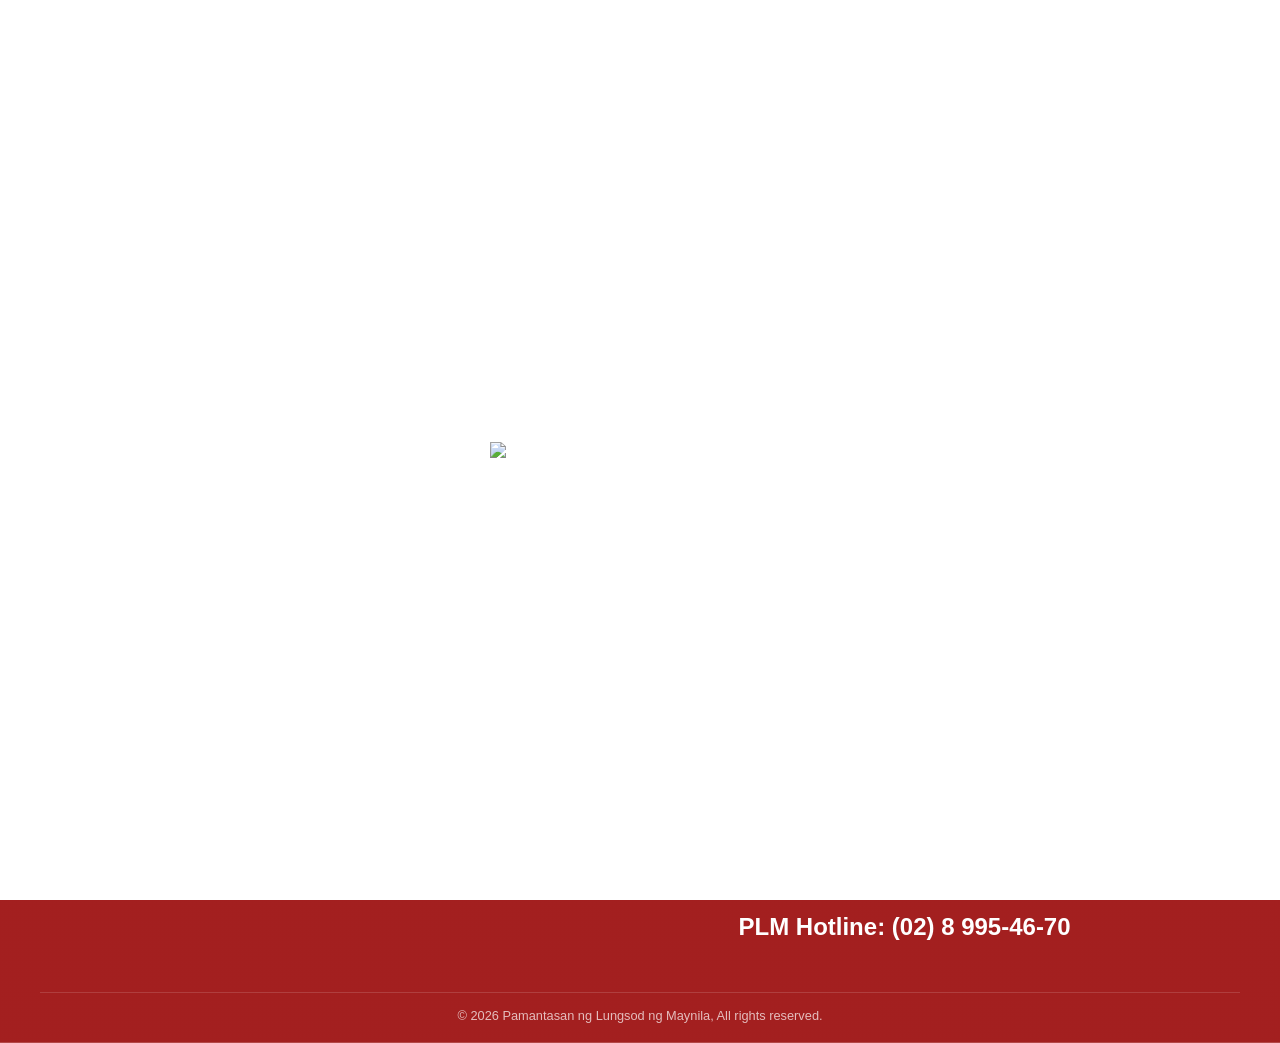
==== index.html @ b9ad2fe6 "index" ====
<!DOCTYPE html>
<html lang="en">
<head>
    <meta charset="UTF-8">
    <meta name="viewport" content="width=device-width, initial-scale=1.0">
    <title>Home - PLM Classroom Scheduler</title>
    <link rel="stylesheet" href="Login.css"> 
    <link rel="stylesheet" href="Scheduler.css">
</head>
<body>
    <div id="loader-wrapper">
        <div class="loader-section section-left">
            <img src="https://www.plm.edu.ph/assets/haribon-logo.DMMtENh_.png" class="haribon-half">
        </div>
        <div class="loader-section section-right">
            <img src="https://www.plm.edu.ph/assets/haribon-logo.DMMtENh_.png" class="haribon-half">
        </div>
    </div>

    <div class="plm-watermark"></div>
    
    <header class="navbar">
        <div class="logo-section">
            <img src="https://www.pikpng.com/pngl/b/78-780563_presidential-seal-png.png" alt="PLM Logo" class="plm-logo">
            <div class="logo-text">
                <h1>PAMANTASAN NG LUNGSOD NG MAYNILA</h1>
                <p>University of the City of Manila</p>
            </div>
        </div>
        <nav>
            <ul>
                <li><a href="Help.html">Help</a></li>
                <li><a href="LoginScenario.html" class="Login">Login</a></li>
            </ul>
        </nav>
    </header>

    <div class="accent-bar"></div>

    <nav class="sticky-nav-bar">
        <ul>
            <li><a href="javascript:void(0)" onclick="showSchedule('GA')">G. Atienza (GA)</a></li>
            <li><a href="javascript:void(0)" onclick="showSchedule('GB')">G. Bagatsing (GB)</a></li>
            <li><a href="javascript:void(0)" onclick="showSchedule('GCA')">G. Corazon Aquino (GCA)</a></li>
            <li><a href="javascript:void(0)" onclick="showSchedule('GEE')">G. Ejercito Estrada (GEE)</a></li>
            <li><a href="javascript:void(0)" onclick="showSchedule('GK')">G. Katipunan (GK)</a></li>
            <li><a href="javascript:void(0)" onclick="showSchedule('GL')">G. Lacson (GL)</a></li>
            <li><a href="javascript:void(0)" onclick="showSchedule('GV')">G. Villegas (GV)</a></li>
        </ul>
    </nav>

    <main class="scheduler-main-content">
        <section class="landmarks-section">
            <h2 class="section-title">PLM Campus</h2>
            <div class="landmarks-container">
                <div class="landmark-card">
                    <img src="https://static.wikia.nocookie.net/mariaclaraatibarra/images/5/56/Pamantasan_ng_Lungsod_ng_Maynila.png/revision/latest/scale-to-width-down/1200?cb=20230121133113" alt="PLM Building">
                </div>
                <div class="landmark-card">
                    <img src="https://plm.edu.ph/assets/sitemap2.DbaWS_DO.png" alt="PLM Map">
                </div>
            </div>
        </section>

        <div id="building-content" class="schedule-section" style="display: none;">
            <div class="schedule-controls">
                <button class="back-btn" onclick="showMap()">&larr; Back to Campus Map</button>
                <div class="title-filter-row">
                    <h2 id="building-title">Gusaling Atienza (GA)</h2>
                    <div class="filter-group">
                        <select id="roomFilter" onchange="loadRoomsByDate()">
                            <option value="all">All Rooms</option>
                            <option value="available">Available</option>
                            <option value="occupied">Occupied</option>
                        </select>
                        <input type="date" id="datePicker" value="2026-03-19" onchange="loadRoomsByDate()">
                    </div>
                </div>
            </div>
            <div class="room-grid" id="roomGrid"></div>
        </div>
    </main>

    <footer class="plm-footer">
        <div class="footer-container">
            <div class="footer-left">
                <img src="https://www.pikpng.com/pngl/b/78-780563_presidential-seal-png.png" alt="PLM Logo" class="footer-logo">
                <div class="footer-title">
                    <h2>PAMANTASAN NG LUNGSOD NG MAYNILA</h2>
                    <p>University of the City of Manila</p>
                </div>
            </div>
            <div class="footer-right">
                <div class="contact-header">For more information, you may contact us at:</div>
                <p><strong>Address:</strong> Gen. Luna Cor. Muralla Streets, Intramuros Manila, Philippines 1002</p>
                <p><strong>Email:</strong> ithelp@plm.edu.ph</p>
                <div class="hotline">PLM Hotline: (02) 8 995-46-70</div>
            </div>
        </div>
        <div class="footer-bottom">
            <p>&copy; 2026 Pamantasan ng Lungsod ng Maynila, All rights reserved.</p>
        </div>
    </footer>

    <script src="Home.js"></script>
</body>
</html>
---- Login.css ----
* {
    margin: 0;
    padding: 0;
    box-sizing: border-box;
    font-family: 'Segoe UI', Tahoma, Geneva, Verdana, sans-serif;
}

body {
    background-color: #f8f9fa;
    min-height: 100vh;
    display: flex;
    flex-direction: column;
}

/*Haribon Curtain Loader*/
#loader-wrapper {
    position: fixed;
    top: 0;
    left: 0;
    width: 100vw;
    height: 100vh;
    z-index: 10000;
    display: flex;
    background: transparent;
}

.loader-section {
    position: relative;
    width: 50%;
    height: 100%;
    background-color: #ffffff; 
    display: flex;
    align-items: center;
    overflow: hidden; 
    transition: transform 0.9s cubic-bezier(0.7, 0, 0.3, 1);
}

.section-left { justify-content: flex-end; }
.section-right { justify-content: flex-start; }

.haribon-half {
    width: 300px; 
    height: auto;
    flex-shrink: 0;
}

.section-left .haribon-half {
    margin-right: -150px;
}

.section-right .haribon-half {
    margin-left: -150px; 
}

/* Animation Trigger */
#loader-wrapper.loaded .section-left { transform: translateX(-100%); }
#loader-wrapper.loaded .section-right { transform: translateX(100%); }

#loader-wrapper.loaded {
    visibility: hidden;
    transition: visibility 0.9s;
}

/*Header*/
.logo-section {
    display: flex;
    align-items: center;
}

.plm-logo {
    width: 55px;
    height: 55px;
    margin-right: 15px;
}

.logo-text h1 {
    font-size: 1.1rem;
    font-family: 'Times New Roman', Times, serif;
    color: #b18c00; 
}

.logo-text p {
    font-size: 0.9rem;
    font-family: sans-serif;
    color: #2b3a8c;
}

/*Navigation*/
.navbar {
    display: flex;
    justify-content: space-between;
    align-items: center;
    padding: 10px 50px;
    background: white;
}

nav ul {
    list-style: none;
    display: flex;
    gap: 30px;
}

nav a {
    text-decoration: none;
    color: #2b3a8c;
    font-weight: 500;
    transition: color 0.3s ease;
    text-underline-offset: 6px;
}

nav a:hover {
    color: #c69b00;
    text-decoration: underline;
    text-decoration-thickness: 2px;
}


.accent-bar {
    height: 14px;
    border-top: 8px solid #2b3a8c;
    border-bottom: 7px solid #990707;
    background: transparent;
}

/*Login Form*/
.login-container {
    min-height: 90vh;
    flex-grow: 1;
    display: flex;
    justify-content: center;
    align-items: center;
    position: relative;
    overflow: hidden;
    padding: 50px 0;
}

.input-group input:focus {
    outline: none;
    box-shadow: 0 8px 8px rgba(43, 58, 140, 0.15);
    border-color: #2b3a8c;
    transition: all 0.3s ease;
}

.input-group input:invalid:focus {
    border-color: #990707;
    box-shadow: 0 8px 8px rgba(153, 7, 7, 0.15);
}

.card-wrapper {
    display: flex;
    width: 800px;
    position: relative;
    z-index: 2;
}

.image-card {
    background: linear-gradient(rgba(0,0,0,0.3), rgba(0,0,0,0.3)), url('https://www.rappler.com/tachyon/r3-assets/612F469A6EA84F6BAE882D2B94A4B421/img/8C9C528B64444AC98381B504505B1DB1/pamantasan-lungsod-maynila.jpg');
    background-size: cover;
    background-position: center;
    width: 200px;
    height: 450px;
    border-radius: 30px;
    display: flex;
    justify-content: center;
    align-items: center;
    box-shadow: 0 30px 30px rgba(0,0,0,0.1);
    transform: translateX(30px); /* Overlap effect */
    border: 1px solid rgba(255, 255, 255, 0.2);
}

.vertical-text {
    font-size: 5rem;
    font-weight: bold;
    color: white;
    text-align: center;
    line-height: 1.3;
}

.form-card {
    background: white;
    flex-grow: 1;
    padding: 50px;
    border-radius: 30px;
    box-shadow: 0 10px 50px rgba(0,0,0,0.1);
    z-index: 3;
}

.form-card h2 {
    color: #2b3a8c;
    margin-bottom: 60px;
    text-align: center;
}

.input-group {
    position: relative;
    margin-bottom: 20px;
}

.input-group input:hover {
    box-shadow: 0 8px 8px rgba(0, 0, 0, 0.05);
}   

.input-group input {
    width: 100%;
    padding: 12px 15px;
    border: 1.5px solid #ccc;
    border-radius: 10px;
    outline: none;
}

.input-group .icon {
    position: absolute;
    right: 15px;
    top: 50%;
    transform: translateY(-50%);
    color: #888;
}

.form-options {
    display: flex;
    justify-content: space-between;
    font-size: 0.8rem;
    margin-bottom: 30px;
    color: #555;
}

.form-options a {
    color: #555;
    text-decoration: none;
}

.login-btn {
    width: 100%;
    padding: 15px;
    background-color: #2b3a8c;
    color: white;
    border: none;
    border-radius: 25px;
    font-size: 1.1rem;
    font-weight: bold;
    cursor: pointer;
    transition: 0.3s;
}

.login-btn:hover {
    background-color: #1e2866;
    transform: translateY(-2px); 
    box-shadow: 0 5px 15px rgba(43, 58, 140, 0.3);
}

/*Watermark*/
.plm-watermark {
    position: fixed;
    bottom: -50px;
    right: -50px;
    width: 500px;
    height: 500px;
    background-image: url('https://www.pikpng.com/pngl/b/78-780563_presidential-seal-png.png');
    background-size: contain;
    background-repeat: no-repeat;
    opacity: 0.1;
    filter: grayscale(100%); 
    z-index: -1; 
    pointer-events: none; 
}

/*PLM Footer*/
.plm-footer {
    background-color: #990707;
    color: white;
    padding: 30px 40px 20px 40px;
    width: 100%;
    background: 
        linear-gradient(rgba(153, 7, 7, 0.9), rgba(153, 7, 7, 0.9)),
        url('https://www.rappler.com/tachyon/r3-assets/612F469A6EA84F6BAE882D2B94A4B421/img/8C9C528B64444AC98381B504505B1DB1/pamantasan-lungsod-maynila.jpg');
    background-size: cover;     
    background-position: center;      
    background-repeat: no-repeat;
}

.footer-container {
    max-width: 1200px;
    margin: 0 auto;
    display: flex;
    justify-content: space-between;
    align-items: flex-start;
    padding-bottom: 20px;
}

.footer-left {
    text-align: left;
}

.footer-logo {
    width: 70px;
    margin-bottom: 15px;
}

.footer-title h2 {
    font-size: 1.8rem;
    margin: 0;
    line-height: 1.0;
    font-family: 'Times New Roman', Times, serif;
}

.footer-title p {
    font-size: 0.9rem;
    margin-top: 5px;
    opacity: 0.9;
    font-family: sans-serif;
}

.footer-right {
    text-align: left;
    font-size: 0.9rem;
    line-height: 1.6;
}

.contact-header {
    font-size: 1.1rem;
    margin-bottom: 15px;
}

.hotline {
    font-size: 1.4rem;
    font-weight: bold;
    margin-top: 15px;
}

.footer-bottom {
    text-align: center;
    border-top: 1px solid rgba(255, 255, 255, 0.2);
    padding-top: 5px;
    margin-top: 5px;
    font-size: 0.8rem;
    opacity: 0.7;
}
---- Scheduler.css ----
/*Haribon Curtain Loader*/
#loader-wrapper {
    position: fixed;
    top: 0;
    left: 0;
    width: 100vw;
    height: 100vh;
    z-index: 10000;
    display: flex;
    background: transparent;
}

.loader-section {
    position: relative;
    width: 50%;
    height: 100%;
    background-color: #ffffff; 
    display: flex;
    align-items: center;
    overflow: hidden; 
    transition: transform 0.9s cubic-bezier(0.7, 0, 0.3, 1);
}

.section-left {
    justify-content: flex-end; 
}

.section-right { 
    justify-content: flex-start; 
}

.haribon-half {
    width: 300px; 
    height: auto;
    flex-shrink: 0;
}

.section-left .haribon-half {
    margin-right: -150px; 
}

.section-right .haribon-half {
    margin-left: -150px; 
}

/* Animation Trigger */
#loader-wrapper.loaded .section-left { 
    transform: translateX(-100%); 
}

#loader-wrapper.loaded .section-right { 
    transform: translateX(100%); 
}

#loader-wrapper.loaded {
    visibility: hidden;
    transition: visibility 0.9s;
}

/*PLM Watermark*/
.plm-watermark {
    position: fixed;
    bottom: -50px;
    right: -50px;
    width: 500px;
    height: 500px;
    background-image: url('https://www.pikpng.com/pngl/b/78-780563_presidential-seal-png.png');
    background-size: contain;
    background-repeat: no-repeat;
    opacity: 0.1;
    filter: grayscale(100%);
    z-index: -1;
    pointer-events: none;
}

body {
    background-color: #ffffff;
    margin: 0;
    overflow-x: hidden;
}

/*Logout Button*/
.logout-btn {
    color: #990707 !important;
    font-weight: bold !important;
    display: flex;
    align-items: center;
    gap: 5px;
}

/*Login Button*/
.login-btn {
    color: #120a8f !important;
    font-weight: bold !important;
    display: flex;
    align-items: center;
    gap: 5px;
}

/*Sticky Nav*/
.sticky-nav-bar {
    position: sticky; 
    top: 0; 
    z-index: 999; 
    background: white;
    box-shadow: 0 4px 10px rgba(0,0,0,0.1); 
    padding: 10px 40px;
    border-bottom: 1px solid #ddd;
}

.sticky-nav-bar ul {
    list-style: none;
    display: flex;
    justify-content: space-between;
    margin: 0;
    padding: 0;
}

.sticky-nav-bar a {
    text-decoration: none;
    color: #2b3a8c;
    font-size: 0.9rem;
    font-weight: 500;
}

/*PLM Overview*/
.landmarks-section {
    padding: auto;
    width: 100%;
    text-align: center;
    background: transparent;
    position: relative;
    z-index: 1;
}

.section-title {
    color: #120a8f;
    font-size: 2.2rem;
    font-weight: bold;
    display: block;        
    text-align: center;
    margin: 35px auto 35px auto;   
    width: 100%;
}
.landmarks-container {
    display: flex;
    gap: 30px;
    justify-content: center;
    max-width: 1200px;
    margin: 0 auto;
}

.landmark-card {
    flex: 1;
    height: 450px;
    border-radius: 15px;
    overflow: hidden;
    box-shadow: 0 10px 25px rgba(0,0,0,0.15);
    transition: transform 0.3s ease;
}

.landmark-card:hover {
    transform: translateY(-10px); 
}

.landmark-card img {
    width: 100%;
    height: 100%;
    object-fit: cover;
    display: block;
}

/*Scheduler Layout*/
.schedule-section {
    padding: 15px 30px;
}

.back-btn {
    background-color: #990707;
    color: white;
    border: none;
    padding: 6px 15px;
    font-weight: bold;
    border-radius: 4px;
    cursor: pointer;
    margin-bottom: 10px;
}

.title-filter-row {
    display: flex;
    align-items: center;
    justify-content: space-between;
    margin-bottom: 20px;
}

#building-title {
    color: #00008b;
    margin: 0;
    font-size: 1.8rem;
}

/*Grid Floors*/
.room-grid {
    display: flex;
    flex-direction: column; 
    gap: 10px;
}

.floor-row {
    display: flex;
    flex-direction: row; 
    gap: 20px;
    width: 100%;
    margin-bottom: 30px;
    overflow-x: auto;
}

.floor-label {
    width: 100%;
    color: #2b3a8c;
    font-size: 1.2rem;
    font-weight: bold;
    border-bottom: 2px solid #b18c00;
    margin: 20px 0 10px 0;
}

/*Room Cards*/
.room-card {
    min-width: 220px;
    background: white;
    border-radius: 5px;
    overflow: hidden;
    box-shadow: 4px 4px 10px rgba(0, 0, 0, 0.1);
    border: 1px solid #e0e0e0;
}

.room-header { padding: 8px; text-align: center; color: white; }
.room-header h3 { margin: 0; font-size: 1.1rem; }
.room-header span { font-size: 0.65rem; font-weight: bold; display: block; }

.occupied .room-header { background-color: #990707; }
.available .room-header { background-color: #00bc51; }

.room-body { padding: 12px; font-size: 0.8rem; color: #2b3a8c; font-weight: bold; }

.btn-schedule {
    width: 100%;
    background: #120a8f;
    color: white;
    border: none;
    padding: 8px;
    margin-top: 15px;
    border-radius: 4px;
    cursor: pointer;
    font-weight: bold;
}

.btn-schedule:hover {
    background-color: #1e2866;
    transform: translateY(-2px); 
    box-shadow: 0 5px 15px rgba(43, 58, 140, 0.3);
}

/*MODAL / POPUP*/
.modal {
    display: none;
    position: fixed;
    z-index: 2000;
    left: 0; top: 0;
    width: 100%; height: 100%;
    background: rgba(0,0,0,0.6);
}

.modal-content {
    background-color: #fff9e6; 
    background-image: url('https://www.rappler.com/tachyon/r3-assets/612F469A6EA84F6BAE882D2B94A4B421/img/8C9C528B64444AC98381B504505B1DB1/pamantasan-lungsod-maynila.jpg');
    background-size: auto;
    background-repeat: no-repeat;
    background-position: center;
    background-blend-mode: overlay;
    margin: 10% auto;
    padding: 40px;
    border: 2px solid #b18c00;
    border-radius: 12px;
    width: 400px;
    position: relative;
    text-align: center;
}

/* User Input*/
.professor-details {
    display: flex;
    flex-direction: column;
    gap: 10px;
    margin-bottom: 20px;
}

.professor-details input {
    padding: 10px;
    border: 1px solid #b18c00;
    border-radius: 5px;
    font-size: 0.9rem;
    outline: none;
}

.close-modal {
    position: absolute;
    top: 15px; right: 20px;
    font-size: 2rem;
    color: #d32f2f;
    background: none; border: none;
    cursor: pointer;
}

.request-btn {
    margin-top: 25px;
    padding: 10px 40px;
    border: 2px solid #b18c00;
    background: transparent;
    color: #b18c00;
    font-weight: bold;
    border-radius: 4px;
    cursor: pointer;
}

.request-btn:hover { background: #b18c00; color: white; }

/*Time Picker*/
.time-picker-row { display: flex; justify-content: space-around; margin: 20px 0; }
.time-input-group { display: flex; align-items: center; gap: 5px; }
.time-input-group input { width: 45px; text-align: center; border: 1px solid #ccc; padding: 5px; }
.ampm-group { display: flex; flex-direction: column; cursor: pointer; font-size: 0.7rem; }
.ampm-group .active { background: #120a8f; color: white; padding: 2px 5px; border-radius: 2px; }

/*Request Sent Overlay*/
#schedulerSuccessOverlay {
    position: fixed;
    top: 0;
    left: 0;
    width: 100vw;
    height: 100vh;
    background: rgba(0, 0, 0, 0.85); 
    display: none; 
    justify-content: center; 
    align-items: center;     
    z-index: 9999;           
}

#schedulerSuccessOverlay .success-card {
    background-color: white;
    padding: 40px;
    border-radius: 15px;
    text-align: center;
    box-shadow: 0 10px 30px rgba(0,0,0,0.5);
    max-width: 400px;
    width: 90%;
    border: 3px solid #b18c00;
}

#schedulerSuccessOverlay h3 {
    color: #120a8f;
    margin-top: 0;
    font-size: 1.8rem;
}

#schedulerSuccessOverlay p {
    color: #333;
    font-weight: normal;
}

/*PLM Footer*/
.plm-footer {
    background-color: #990707;
    color: white;
    padding: 40px 40px 20px 40px;
    width: 100%;
    margin-top: 80px; 
    background: 
        linear-gradient(rgba(153, 7, 7, 0.9), rgba(153, 7, 7, 0.9)),
        url('https://www.rappler.com/tachyon/r3-assets/612F469A6EA84F6BAE882D2B94A4B421/img/8C9C528B64444AC98381B504505B1DB1/pamantasan-lungsod-maynila.jpg');
    background-size: cover;     
    background-position: center;      
    background-repeat: no-repeat;
}

.footer-container {
    max-width: 1200px;
    margin: 0 auto;
    display: flex;
    justify-content: space-between;
    align-items: flex-start;
    padding-bottom: 20px;
}

.footer-left {
    text-align: left;
}

.footer-logo {
    width: 70px; 
    margin-bottom: 5px;
}

.footer-title h2 {
    font-size: 1.8rem;
    margin: 0;
    line-height: 1.2;
    font-family: 'Times New Roman', Times, serif;
}

.footer-right {
    text-align: left;
    font-size: 0.9rem;
    line-height: 1.6;
}

.hotline {
    font-size: 1.5rem;
    font-weight: bold;
    margin-top: 10px;
}

.footer-bottom {
    text-align: center;
    border-top: 1px solid rgba(255, 255, 255, 0.2);
    padding-top: 15px;
    margin-top: 25px;
    font-size: 0.8rem;
    opacity: 0.7;
}

/*Admin Additions*/
.btn-manage {
    width: 100%;
    background: #120a8f;
    color: white;
    border: none;
    padding: 10px;
    margin-top: 15px;
    border-radius: 4px;
    cursor: pointer;
    font-weight: bold;
    transition: 0.3s;
}

.btn-manage:hover { background: #2b3a8c; transform: translateY(-2px); }

.requests-list {
    margin-top: 15px;
    max-height: 250px;
    overflow-y: auto;
    padding-right: 5px;
}

.request-item {
    display: flex;
    justify-content: space-between;
    align-items: center;
    background: #f9f9f9;
    padding: 12px;
    border-radius: 8px;
    margin-bottom: 10px;
    border-left: 5px solid #b18c00;
    box-shadow: 0 2px 4px rgba(0,0,0,0.05);
}

.req-details strong { display: block; color: #120a8f; font-size: 0.95rem; }
.req-details span { font-size: 0.8rem; color: #666; font-weight: bold; }

.req-actions { display: flex; gap: 8px; }

.approve-btn, .remove-btn {
    border: none;
    width: 32px;
    height: 32px;
    border-radius: 6px;
    cursor: pointer;
    color: white;
    font-weight: bold;
}

.approve-btn { background: #00bc51; }
.remove-btn { background: #990707; }
.approve-btn:hover, .remove-btn:hover { opacity: 0.8; }
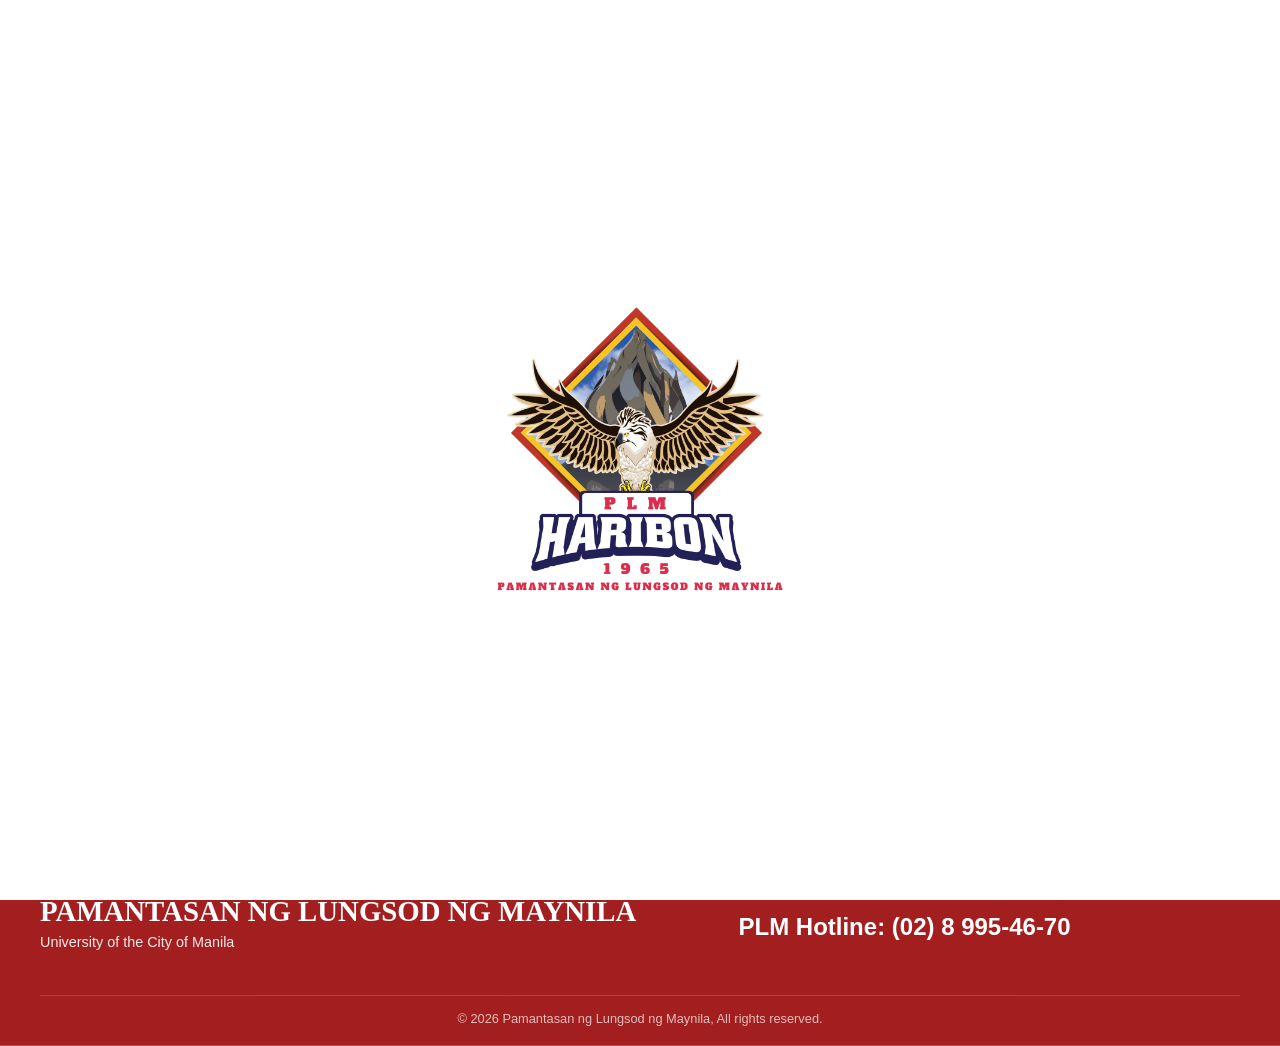
==== commit 7c8ea2f0: "Fixed Logo" ====
--- a/index.html
+++ b/index.html
@@ -10,10 +10,10 @@
 <body>
     <div id="loader-wrapper">
         <div class="loader-section section-left">
-            <img src="https://www.plm.edu.ph/assets/haribon-logo.DMMtENh_.png" class="haribon-half">
+            <img src="haribon-logo.png" class="haribon-half">
         </div>
         <div class="loader-section section-right">
-            <img src="https://www.plm.edu.ph/assets/haribon-logo.DMMtENh_.png" class="haribon-half">
+            <img src="haribon-logo.png" class="haribon-half">
         </div>
     </div>
 
@@ -21,7 +21,7 @@
     
     <header class="navbar">
         <div class="logo-section">
-            <img src="https://www.pikpng.com/pngl/b/78-780563_presidential-seal-png.png" alt="PLM Logo" class="plm-logo">
+            <img src="plm-seal.png" alt="PLM Logo" class="plm-logo">
             <div class="logo-text">
                 <h1>PAMANTASAN NG LUNGSOD NG MAYNILA</h1>
                 <p>University of the City of Manila</p>
@@ -54,10 +54,10 @@
             <h2 class="section-title">PLM Campus</h2>
             <div class="landmarks-container">
                 <div class="landmark-card">
-                    <img src="https://static.wikia.nocookie.net/mariaclaraatibarra/images/5/56/Pamantasan_ng_Lungsod_ng_Maynila.png/revision/latest/scale-to-width-down/1200?cb=20230121133113" alt="PLM Building">
+                    <img src="plm-bg-filtered.png" alt="PLM Building">
                 </div>
                 <div class="landmark-card">
-                    <img src="https://plm.edu.ph/assets/sitemap2.DbaWS_DO.png" alt="PLM Map">
+                    <img src="plm-map.png" alt="PLM Map">
                 </div>
             </div>
         </section>
@@ -84,7 +84,7 @@
     <footer class="plm-footer">
         <div class="footer-container">
             <div class="footer-left">
-                <img src="https://www.pikpng.com/pngl/b/78-780563_presidential-seal-png.png" alt="PLM Logo" class="footer-logo">
+                <img src="plm-seal.png" alt="PLM Logo" class="footer-logo">
                 <div class="footer-title">
                     <h2>PAMANTASAN NG LUNGSOD NG MAYNILA</h2>
                     <p>University of the City of Manila</p>
--- a/Login.css
+++ b/Login.css
@@ -255,7 +255,7 @@
     right: -50px;
     width: 500px;
     height: 500px;
-    background-image: url('https://www.pikpng.com/pngl/b/78-780563_presidential-seal-png.png');
+    background-image: url('plm-seal.png');
     background-size: contain;
     background-repeat: no-repeat;
     opacity: 0.1;
@@ -272,7 +272,7 @@
     width: 100%;
     background: 
         linear-gradient(rgba(153, 7, 7, 0.9), rgba(153, 7, 7, 0.9)),
-        url('https://www.rappler.com/tachyon/r3-assets/612F469A6EA84F6BAE882D2B94A4B421/img/8C9C528B64444AC98381B504505B1DB1/pamantasan-lungsod-maynila.jpg');
+        url('plm-bg.png');
     background-size: cover;     
     background-position: center;      
     background-repeat: no-repeat;
--- a/Scheduler.css
+++ b/Scheduler.css
@@ -64,7 +64,7 @@
     right: -50px;
     width: 500px;
     height: 500px;
-    background-image: url('https://www.pikpng.com/pngl/b/78-780563_presidential-seal-png.png');
+    background-image: url('plm-seal.png');
     background-size: contain;
     background-repeat: no-repeat;
     opacity: 0.1;
